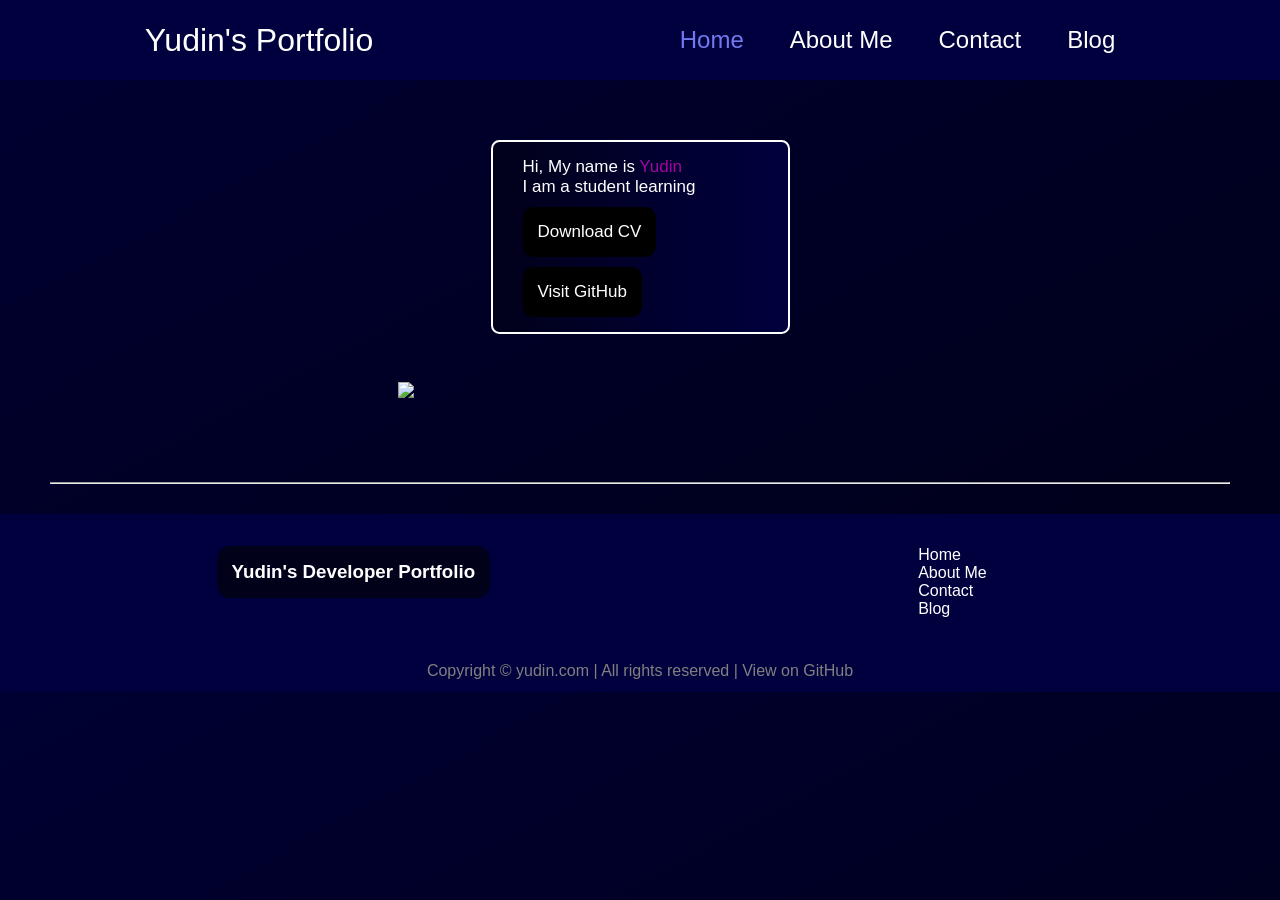
==== index.html @ 53df1a6e "updated CV" ====
<!DOCTYPE html>
<html>
<head>
	<meta charset="utf-8">
	<meta name="viewport" content="width=device-width, initial-scale=1">
	<title>Yudin's Portfolio</title>
	<link rel="stylesheet" type="text/css" href="styles.css">
</head>

<body>
	<header>
		<nav>
			<div class="left"><a class="left-a" href="index.html">Yudin's Portfolio</a></div>
			<div class="right">
				<ul>
					<li><a class="home" href="index.html">Home</a></li>
					<li><a href="about.html">About Me</a></li>
					<li><a href="contact.html">Contact</a></li>
					<li><a href="https://techinfonly.blogspot.com" target="_blank">Blog</a></li>
				</ul>
			</div>
		</nav>
	</header>

	<main>
		<section class="firstSection">
			<div class="leftSectionIndex" id="firstDivIndex">
					Hi, My name is <span class="purple">Yudin</span>
				<div>I am a student learning</div>
				<span id="animated-text"></span>
				
			<div class="buttons">
				<a href="https://drive.google.com/file/d/1GuHwHhly5j8JWl0Qsl8z0tfIpuzit4JR/view?usp=sharing" target="_blank"><button class="btn">Download CV</button></a>
				<a href="https://github.com/Yudin101" target="_blank"><button class="btn">Visit GitHub</button></a>
			</div>
			</div>

			<div class="rightSection">
				<img src="images/bg.png">
			</div>
		</section>

		<hr>
	</main>

	<footer>
		<div class="footer">
			<div class="footer-first">
				<a href="index.html"><h3 class="footer-h3">Yudin's Developer Portfolio</h3></a>
			</div>

			<div class="footer-second">
				<ul>
					<li><a href="index.html">Home</a></li>
					<li><a href="about.html">About Me</a></li>
					<li><a href="contact.html">Contact</a></li>
					<li><a href="https://techinfonly.blogspot.com" target="_blank">Blog</a></li>
				</ul>
			</div>
		</div>

		<div class="footer-rights">Copyright &copy; yudin.com | All rights reserved | <a href="https://github.com/Yudin101/portfolio" target="_blank">View on GitHub</a></div>

	</footer>

	<script src="https://unpkg.com/typed.js@2.0.16/dist/typed.umd.js"></script>
	<!-- Setup and start animation! -->
  <script>
    var typed = new Typed('#animated-text', {
      strings: ['HTML, CSS', 'JavaScript', 'Python', 'Overall Coding'],
      typeSpeed: 70,
    });
  </script>

</body>
</html>
---- styles.css ----
/*Common CSS*/

@import url('https://fonts.googleapis.com/css2?family=Roboto:wght@400;700&display=swap');

*{
	margin: 0;
	padding: 0;
}
body{
	background: linear-gradient(to bottom right, rgb(0, 0, 50), rgb(0, 0, 23));
	color: white;
	font-family: 'Poppins', sans-serif;
}

nav{
	display: flex;
	justify-content: space-around;
	align-items: center;
	height: 80px;
	background-color: rgb(0, 0, 62);
}

nav ul{
	display: flex;
	justify-content: center;
	font-size: 1.5rem;
}

nav ul li{
	list-style: none;
	margin: 0 23px;
}

nav ul li a{
	text-decoration: none;
	color: white;
	display: inline-block;
  	position: relative;
  	transition: 0.40s;
}

nav ul li a::after{
	content: '';
  	position: absolute;
  	width: 100%;
  	transform: scaleX(0);
  	height: 3px;
  	bottom: 0;
  	left: 0;
  	background-color: #7278ed;
  	transform-origin: bottom;
  	transition: transform 0.25s ease-out;
}

nav ul li a:hover::after{
	transform: scaleX(1);
  	transform-origin: bottom;
}

nav ul li a:hover{
	letter-spacing: 0.1em;
	color: #7278ed;
}

hr{
	color: blue;
	height: 0.001px;
	margin: 60px 90px;
}

.left{
	font-size: 2rem;
}

.left-a{
	color: white;
	text-decoration: none;
}

.firstSection{
	display: flex;
	justify-content: space-around;
	margin: 130px 0;
	align-items: center;
}

.firstSection > div{
	width: 30%;
}

footer{
	background-color: #00003e;
}

.footer{
	display: flex;
	padding: 32px 122px;
	justify-content: space-evenly;
}

.footer-first a{
	text-decoration: none;
	color: white;
}

.footer-second ul{
	list-style: none;
	position: relative;
	right: -60px;
}

.footer-second ul a{
	color: white;
	text-decoration: none;
	transition: 0.27s;
}

.footer-second ul a:hover{
	color: #7278ed;
}

.footer-rights{
	text-align: center;
	color: gray;
	padding: 12px 0px;
}

.footer-h3{
	position: relative;
	left: -300px;
	background-color: #01011a;
	padding: 15px;
	border-radius: 0.7em;
}

.footer-rights a{
	text-decoration: none;
	color: gray;
}

.footer-rights a:hover{
	text-decoration: underline;
}



/*For index.html*/

.home{
	color: #7278ed;
}

.leftSectionIndex{
	font-size: 2rem;
	background: linear-gradient(to right, #01011a, #00003f);
	border-radius: 0.5em;
	padding: 15px;
	padding-left: 30px;
	border: 2px solid white;
}

.leftSectionIndex .btn{
	padding: 15px;
	background-color: black;
	border: none;
	font-size: 20px;
	color: white;
	border-radius: 11px;
	cursor: pointer;
	margin-top: 10px;
	transition: 0.5s;
}

.leftSectionIndex .btn:hover{
	color: black;
	background-color: gray;
	letter-spacing: 0.08em;
}

.rightSection img{
	width: 80%;
}

#animated-text{
	color: #f03535;
}



/*For about.html*/

.about{
	color: #7278ed;
}

.red{
	color: #f03535;
}

.green{
	color: rgb(3, 168, 3);
}

.orange{
	color: orange;
}

.secondSection{
	max-width: 80vw;
	margin: auto;
	height: 80vh;
}

.secondSection h1{
	font-size: 2rem;
}

.secondSection .box{
	background: white;
	height: 2px;
	width: 80vw;
	margin:  56px 0;
	display: flex;
}

.secondSection .vertical{
	height: 93px;
	width: 2px;
	background-color: white;
	margin: 0 130px;
}

.image-top{
	width: 40px;
	position: relative;
	top: -55px;
	left: -18px;
}

.vertical-title{
	position: relative;
	top: 50px;
	left: -3px;
	width: 150px;
	font-size: 20px;
}

.vertical-desc{
	position: relative;
	top: 65px;
	left: -3px;
	width: 150px;
	color: gray;
	font-size: 13px;
}

.vertical-desc a{
	text-decoration: none;
	color: gray;
	cursor: pointer;
}

.vertical-desc a:hover{
	color: #7278ff;
}

.thirdSection{
	max-width: 80vw;
	margin: auto;
	height: 160vh;
}

.projectBox{
	display: flex;
	justify-content: space-around;
	margin: 13px 0;
	align-items: center;
}

.thirdSection h1{
	font-size: 2rem;
}

.thirdSection img{
	width: 250px;
	border-radius: 20px;
}

.imageBox{
	margin-top: 20px;
	width: 250px;
	height: 350px;
	border-radius: 20px;
	border: 3px solid white;
	background-color: white;
	transition: 0.25s;
}

.imageBox:hover{
	box-shadow: 0px 3px 50px rgba(113, 115, 119, 1);
	scale: 1.2;
}

.imageBox a{
	margin-top: 35px;
	text-decoration: none;
}

.imageInfo{
	background-color: white;
	font-size: 20px;
	color: black;
	text-align: center;
	border-radius: 15px;
}

#clock{
	margin-top: 50px;
}

#clockInfo{
	padding-top: 63px;
}

#ticInfo{
	padding-top: 30px;
}

#scissorPaperRock{
	margin-top: 50px;
}

#scissorPaperRockInfo{
	margin-top: 60px;
}

#profileCardInfo{
	margin-top: 45px;
}

.githubLink{
	text-align: center;
	margin: 50px 0;
}

.githubLink a{
	text-decoration: none;
	color: white;
	font-size: 20px;
	transition: 0.25s;
}

.githubLink a:hover{
	color: #7278ed;
}



/*For contact.html*/

.contact{
	color: #7278ed;
}

#find-me{
	font-size: 20px;
}

#find-me img{
	position: relative;
	top: 3px;
	width: 20px;
	color: white;
}

#find-me a{
	text-decoration: none;
	color: white;
	transition: 0.25s;
}

#find-me a:hover{
	color: #7278ed;
}



/*For index.html and about.html*/

.purple{
	color: rgb(165, 3, 165);
}

.gray{
	color: gray;
	font-size: 13px;
}



/*For about.html and contact.html*/

.leftSection img{
	width: 450px;
	border-radius: 30px;
}

.rs-box{
	background: linear-gradient(to right, #01011a, #00003f);
	border-radius: 0.5em;
	padding: 15px;
	padding-left: 30px;
	font-size: 27px;
	margin-bottom: 10px;
	border: 2px solid white;
	box-shadow: 0px 3px 50px rgba(113, 115, 119, 1);

}

@media screen and (max-width: 1300px){

/*	Common CSS*/

	body{
		overflow-x: hidden;
	}
	
	.left{
		margin-left: 3px;
	}

	.firstSection{
		flex-direction: column;
	}

	.firstSection img{
		margin: 15px 0;
	}

	.footer-h3{
		left: -50%;
	}

	hr{
		margin: 30px 50px;
	}

/*	For index.html*/

	.firstSection #firstDivIndex{
		width: 250px;
		font-size: 17px;
	}

	.leftSectionIndex .btn{
		font-size: 17px;
	}

	.leftSectionIndex{
		margin-top: -70px;
		width: 50px;
	}

	.rightSection img{
		margin-top: 40px;
		margin-bottom: -50px;
		width: 200px;
		position: relative;
		left: -50px;
	}

/*	For about.html*/

	.projectBox{
		flex-direction: column;
	}

	.secondSection{
		height: 70vh;
	}

	.thirdSection{
		height: 300vh;
	}

	.box{
		flex-direction: column;
	}

	.image-top{
		top: 21px;
	}

	.vertical{
		position: relative;
		left: -100px;
		height: 0;
	}

	.vertical-title{
		width: 210px;
		top: -26px;
		left: 33px;
		font-size: 1rem;
	}

	.vertical-desc{
		width: 205px;
		top: -26px;
		left: 35px;
	}

/*	For contact.html*/

	#find-me img{
		top: -47px;
		left: 0px;
	}

	#contactEmail{
		font-size: 16px;
	}

/*	For about.html and contact.html*/
	
	.rs-box{
		font-size: 19px;
		width: 250px;
		position: relative;
		left: -100px;
	}

	.leftSection img{
		position: relative;
		left: -75px;
		width: 250px;
	}

	#firstSectionAbout, #firstSectionContact{
		position: relative;
		top: -80px;
		margin-bottom: -30px;
	}


}

@media screen and (max-width: 600px){
	nav ul{
		font-size: 1rem;
	}

	nav ul li{
		margin: 0 9px;
	}

	.left{
		font-size: 1rem;
	}
}
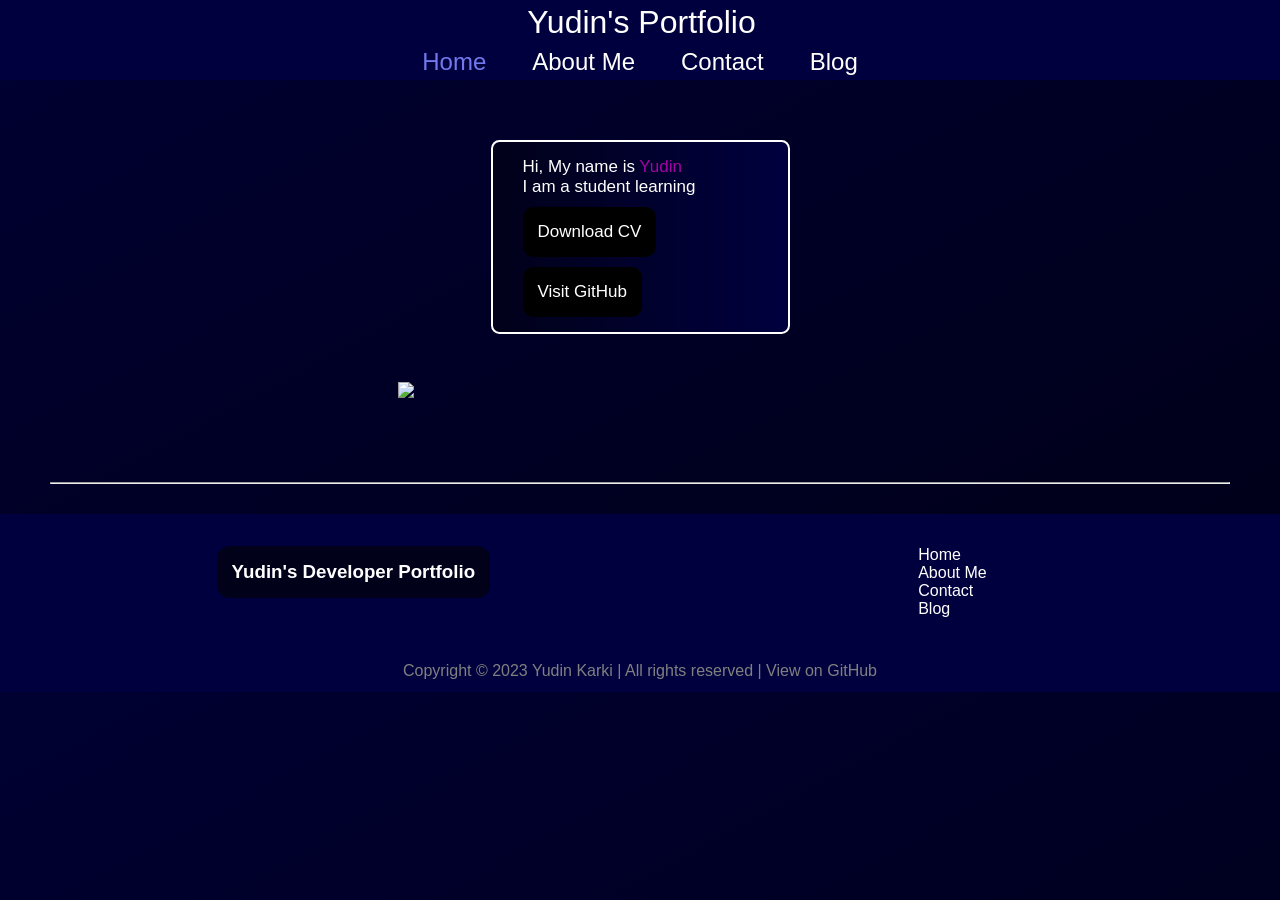
==== commit 0535b739: "updated copyright text in footer" ====
--- a/index.html
+++ b/index.html
@@ -59,7 +59,7 @@
 			</div>
 		</div>
 
-		<div class="footer-rights">Copyright &copy; yudin.com | All rights reserved | <a href="https://github.com/Yudin101/portfolio" target="_blank">View on GitHub</a></div>
+		<div class="footer-rights">Copyright &copy; 2023 Yudin Karki | All rights reserved | <a href="https://github.com/Yudin101/portfolio" target="_blank">View on GitHub</a></div>
 
 	</footer>
 
--- a/styles.css
+++ b/styles.css
@@ -424,6 +424,10 @@
 	body{
 		overflow-x: hidden;
 	}
+
+	nav{
+		flex-direction: column;
+	}
 	
 	.left{
 		margin-left: 3px;
@@ -547,7 +551,7 @@
 
 @media screen and (max-width: 600px){
 	nav ul{
-		font-size: 1rem;
+		font-size: 1.2rem;
 	}
 
 	nav ul li{
@@ -555,7 +559,7 @@
 	}
 
 	.left{
-		font-size: 1rem;
-	}
-}
-
+		font-size: 1.5rem;
+	}
+}
+
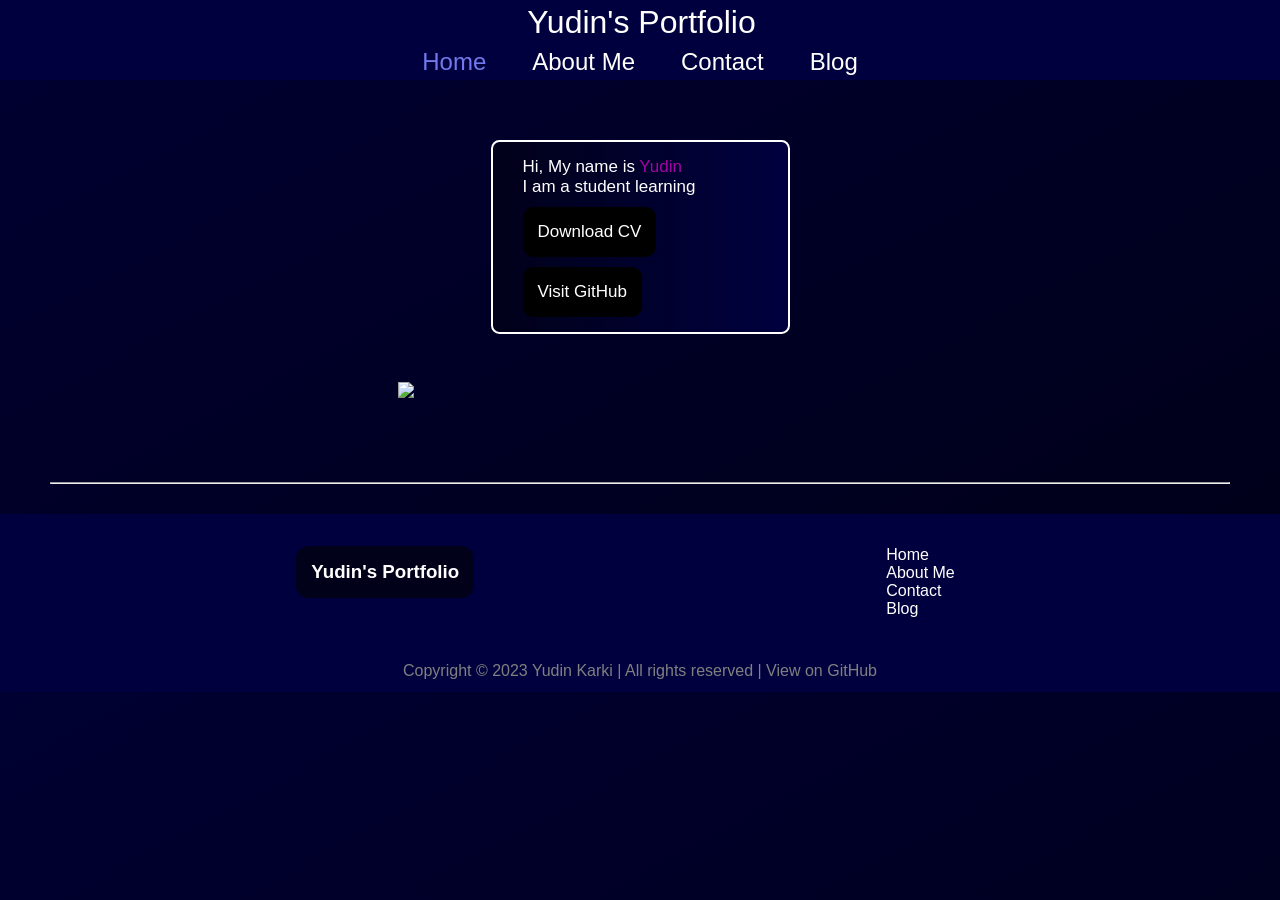
==== commit c1f13571: "updated CV, changed logo of twitter, added new project" ====
--- a/index.html
+++ b/index.html
@@ -30,7 +30,7 @@
 				<span id="animated-text"></span>
 				
 			<div class="buttons">
-				<a href="https://drive.google.com/file/d/1GuHwHhly5j8JWl0Qsl8z0tfIpuzit4JR/view?usp=sharing" target="_blank"><button class="btn">Download CV</button></a>
+				<a href="https://drive.google.com/file/d/1mpG9n1515CM5KpkUTTCEQLi1wyZbmWwn/view?usp=sharing" target="_blank"><button class="btn">Download CV</button></a>
 				<a href="https://github.com/Yudin101" target="_blank"><button class="btn">Visit GitHub</button></a>
 			</div>
 			</div>
@@ -46,7 +46,7 @@
 	<footer>
 		<div class="footer">
 			<div class="footer-first">
-				<a href="index.html"><h3 class="footer-h3">Yudin's Developer Portfolio</h3></a>
+				<a href="index.html"><h3 class="footer-h3">Yudin's Portfolio</h3></a>
 			</div>
 
 			<div class="footer-second">
@@ -67,8 +67,10 @@
 	<!-- Setup and start animation! -->
   <script>
     var typed = new Typed('#animated-text', {
-      strings: ['HTML, CSS', 'JavaScript', 'Python', 'Overall Coding'],
+      strings: ['HTML, CSS', 'JavaScript', 'Python', 'Flask', 'Overall Coding'],
       typeSpeed: 70,
+      loop: true,
+      loopCount: Infinity,
     });
   </script>
 
--- a/styles.css
+++ b/styles.css
@@ -1,4 +1,6 @@
-/*Common CSS*/
+/* -------------------------------------------- */
+
+/* ---------------- Common CSS ---------------- */
 
 @import url('https://fonts.googleapis.com/css2?family=Roboto:wght@400;700&display=swap');
 
@@ -6,6 +8,7 @@
 	margin: 0;
 	padding: 0;
 }
+
 body{
 	background: linear-gradient(to bottom right, rgb(0, 0, 50), rgb(0, 0, 23));
 	color: white;
@@ -144,7 +147,10 @@
 
 
 
-/*For index.html*/
+/* ------------------------------------------------ */
+
+/* ---------------- For index.html ---------------- */
+
 
 .home{
 	color: #7278ed;
@@ -186,8 +192,10 @@
 }
 
 
-
-/*For about.html*/
+/* ------------------------------------------------ */
+
+/* ---------------- For about.html ---------------- */
+
 
 .about{
 	color: #7278ed;
@@ -255,12 +263,12 @@
 }
 
 .vertical-desc a{
-	text-decoration: none;
 	color: gray;
 	cursor: pointer;
 }
 
 .vertical-desc a:hover{
+	text-decoration: none;
 	color: #7278ff;
 }
 
@@ -334,7 +342,7 @@
 	margin-top: 60px;
 }
 
-#profileCardInfo{
+#todoInfo{
 	margin-top: 45px;
 }
 
@@ -355,8 +363,9 @@
 }
 
 
-
-/*For contact.html*/
+/* -------------------------------------------------- */
+
+/* ---------------- For contact.html ---------------- */
 
 .contact{
 	color: #7278ed;
@@ -384,8 +393,9 @@
 }
 
 
-
-/*For index.html and about.html*/
+/* --------------------------------------------------------------- */
+
+/* ---------------- For index.html and about.html ---------------- */
 
 .purple{
 	color: rgb(165, 3, 165);
@@ -397,8 +407,9 @@
 }
 
 
-
-/*For about.html and contact.html*/
+/* ----------------------------------------------------------------- */
+
+/* ---------------- For about.html and contact.html ---------------- */
 
 .leftSection img{
 	width: 450px;
@@ -419,7 +430,9 @@
 
 @media screen and (max-width: 1300px){
 
-/*	Common CSS*/
+	/* -------------------------------------------- */
+
+	/* ---------------- Common CSS ---------------- */
 
 	body{
 		overflow-x: hidden;
@@ -449,7 +462,9 @@
 		margin: 30px 50px;
 	}
 
-/*	For index.html*/
+	/* ------------------------------------------------ */
+
+	/* ---------------- For index.html ---------------- */
 
 	.firstSection #firstDivIndex{
 		width: 250px;
@@ -473,7 +488,13 @@
 		left: -50px;
 	}
 
-/*	For about.html*/
+	/* ------------------------------------------------ */
+
+	/* ---------------- For about.html ---------------- */
+
+	html{
+		overflow-y: scroll;
+	}
 
 	.projectBox{
 		flex-direction: column;
@@ -514,7 +535,9 @@
 		left: 35px;
 	}
 
-/*	For contact.html*/
+	/* -------------------------------------------------- */
+
+	/* ---------------- For contact.html ---------------- */
 
 	#find-me img{
 		top: -47px;
@@ -525,7 +548,9 @@
 		font-size: 16px;
 	}
 
-/*	For about.html and contact.html*/
+	/* ----------------------------------------------------------------- */
+
+	/* ---------------- For about.html and contact.html ---------------- */
 	
 	.rs-box{
 		font-size: 19px;
@@ -550,6 +575,11 @@
 }
 
 @media screen and (max-width: 600px){
+
+	/* -------------------------------------------- */
+
+	/* ---------------- Common CSS ---------------- */
+
 	nav ul{
 		font-size: 1.2rem;
 	}
